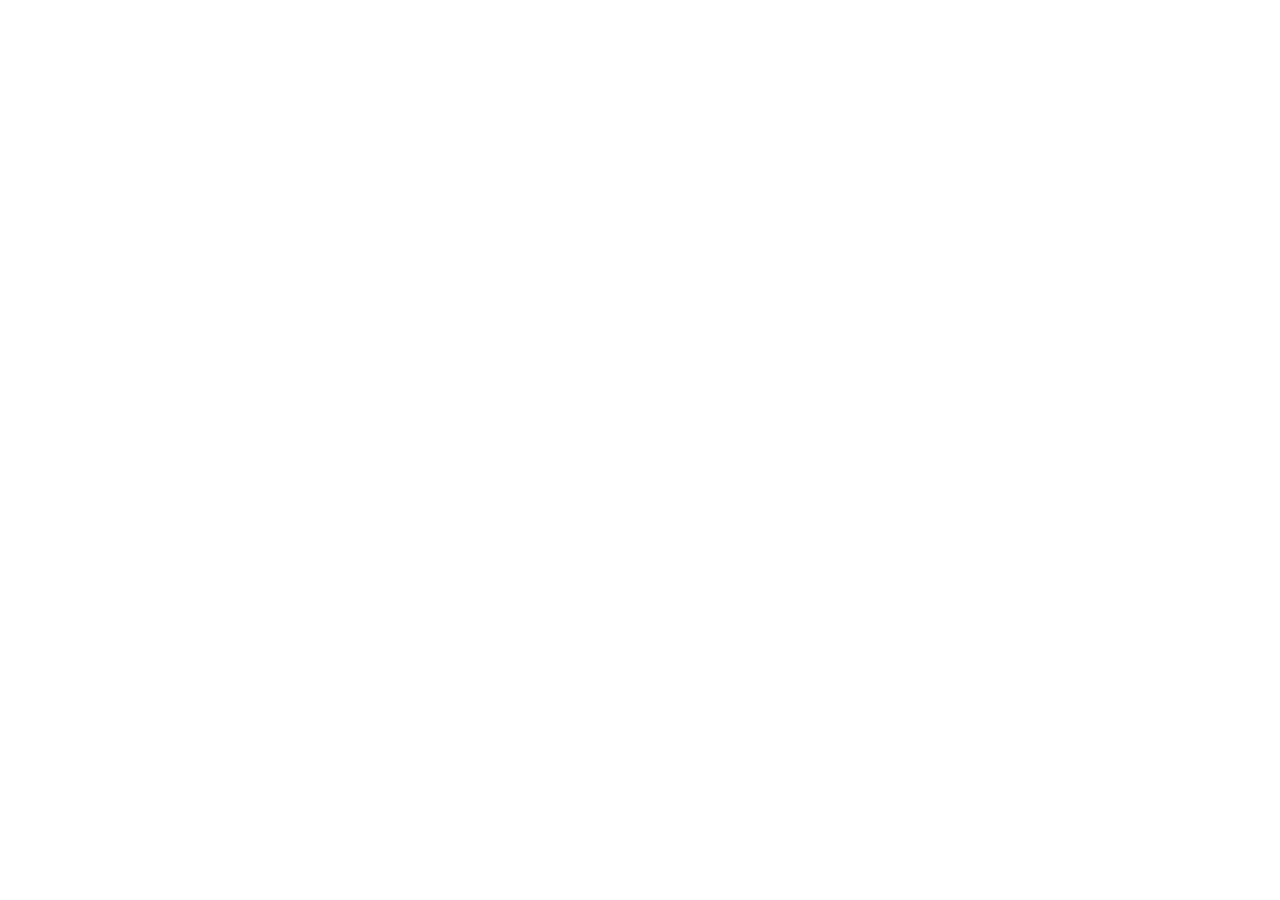
==== portfolio.html @ a0f3c310 "Update portfolio.html" ====
<!DOCTYPE html>
<html lang="en">
<head>
    <meta charset="UTF-8">
    <meta name="viewport" content="width=device-width, initial-scale=1.0">
    <title>Portfolio</title>
     <link rel="stylesheet" href="assets/nav.css">
</head>
<body>
    
</body>
</html>
---- assets/nav.css ----
/*global styling*/
@font-face { font-family: Inika; src: url(fonts/Inika-Regular.ttf);}

body {
    margin: 0;
    padding: 0;
    font-family: Arial, sans-serif;
}
nav{
    background-color: #E39063;
    display:flex;
    justify-content:space-around;
    overflow: hidden;
    font-size:2vw;
    width: 100%;
}
nav img{
    width: 20px;
    }
nav a{
    list-style-type: none;
    text-decoration: none;
    color: black;
}

nav a :active{
    list-style-type: none;
    text-decoration: none;
    color: black;
}
#short{
       width:2.5%;
       }
       
.homelink{
    text-align: left;
    list-style-type: none;
    text-decoration: none;
    display: flex;

}
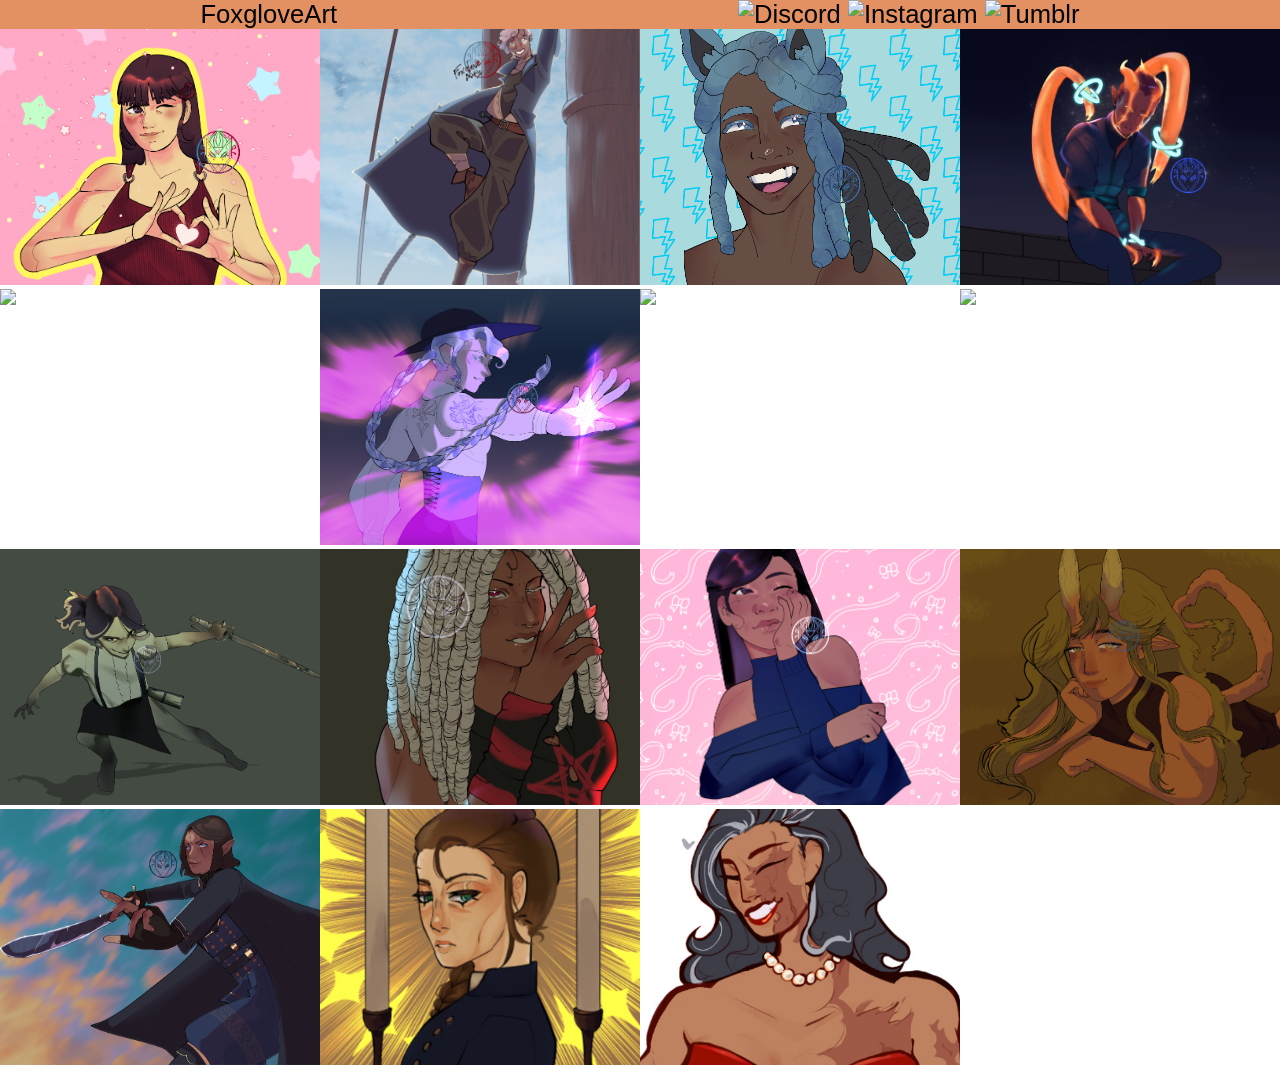
==== commit d3ff0c32: "Update portfolio.html" ====
--- a/portfolio.html
+++ b/portfolio.html
@@ -4,9 +4,67 @@
     <meta charset="UTF-8">
     <meta name="viewport" content="width=device-width, initial-scale=1.0">
     <title>Portfolio</title>
-     <link rel="stylesheet" href="assets/nav.css">
+    <link rel="stylesheet" href="assets/nav.css">
+    <link rel="stylesheet" href="assets/portfolio.css">
 </head>
 <body>
-    
+    <nav>
+        <div class="homelink">
+          <a href="index.html">FoxgloveArt</a>
+        </div>
+        <div class="nav-link">
+            <a href="wip-page.html"><img src="assets/discordlogo.svg" alt="Discord"></a>
+            <a href="wip-page.html"><img src="assets/icons8-instagram.svg" alt="Instagram"></a>
+            <a href="wip-page.html"><img src="assets/icons8-tumblr.svg" alt="Tumblr"></a>
+        </div>
+      </nav>
+      <div class="photo-container">
+        <div class="photo">
+          <img src="assets/portfolio/artfight-23 1.png" alt=" ">
+        </div>
+        <div class="photo">
+          <img src="assets/portfolio/artfight-23 2.png" alt=" ">
+        </div>
+        <div class="photo">
+          <img src="assets/portfolio/artfight-23 3.png" alt=" ">
+        </div>
+        <div class="photo">
+          <img src="assets/portfolio/artfight-23 4.png" alt=" ">
+        </div>
+        <div class="photo">
+          <img src="assets/portfolio/artfight-23 5b.png" alt=" ">
+        </div>
+        <div class="photo">
+          <img src="assets/portfolio/artfight-23 6.png" alt=" ">
+        </div>
+        <div class="photo">
+          <img src="assets/portfolio/artfight-23 7.png" alt=" ">
+        </div>
+        <div class="photo">
+          <img src="assets/portfolio/artfight-23 8.png" alt=" ">
+        </div>
+        <div class="photo">
+          <img src="assets/portfolio/artfight-23 9.png" alt=" ">
+        </div>
+        <div class="photo">
+          <img src="assets/portfolio/artfight-23 10.png" alt=" ">
+        </div>
+        <div class="photo">
+          <img src="assets/portfolio/artfight-23 11.png" alt=" ">
+        </div>
+        <div class="photo">
+          <img src="assets/portfolio/artfight-23 12.png" alt=" ">
+        </div>
+        <div class="photo">
+          <img src="assets/portfolio/artfight-23 16.png" alt=" ">
+        </div>
+        <div class="photo">
+          <img src="assets/portfolio/portfolio-1.png" alt=" ">
+        </div>
+        <div class="photo">
+          <img src="assets/portfolio/portfolio-2.png" alt=" ">
+        </div>
+      </div>
+
 </body>
 </html>
--- a/assets/nav.css
+++ b/assets/nav.css
@@ -1,13 +1,23 @@
 /*global styling*/
 @font-face { font-family: Inika; src: url(fonts/Inika-Regular.ttf);}
+:root{
+    --header-text:Inika;
+    --my-orange:#E39063;
+    --my-red:#8D1D19;
+    --my-white:#D9D9D9;
 
+}
+
+h1{
+    font-family: var(--header-text);
+}
 body {
     margin: 0;
     padding: 0;
     font-family: Arial, sans-serif;
 }
 nav{
-    background-color: #E39063;
+    background-color: var(--my-orange);
     display:flex;
     justify-content:space-around;
     overflow: hidden;
@@ -38,4 +48,4 @@
     text-decoration: none;
     display: flex;
 
-}+}
--- a/assets/portfolio.css
+++ b/assets/portfolio.css
@@ -0,0 +1,30 @@
+@font-face { font-family: Inika; src: url(fonts/Inika-Regular.ttf);}
+:root{
+    --header-text:Inika;
+    --my-orange:#E39063;
+    --my-red:#8D1D19;
+    --my-white:#D9D9D9;
+}
+
+body {
+    margin: 0;
+    padding: 0;
+    overflow: scroll;
+  }
+
+  .photo-container {
+    display: flex;
+    flex-wrap: wrap;
+  }
+
+  .photo {
+    width: 25%; 
+    box-sizing: border-box;
+    overflow: hidden;
+  }
+
+  .photo img {
+    width: 100%;
+    height: 20vw;
+    object-fit: cover;
+  }
